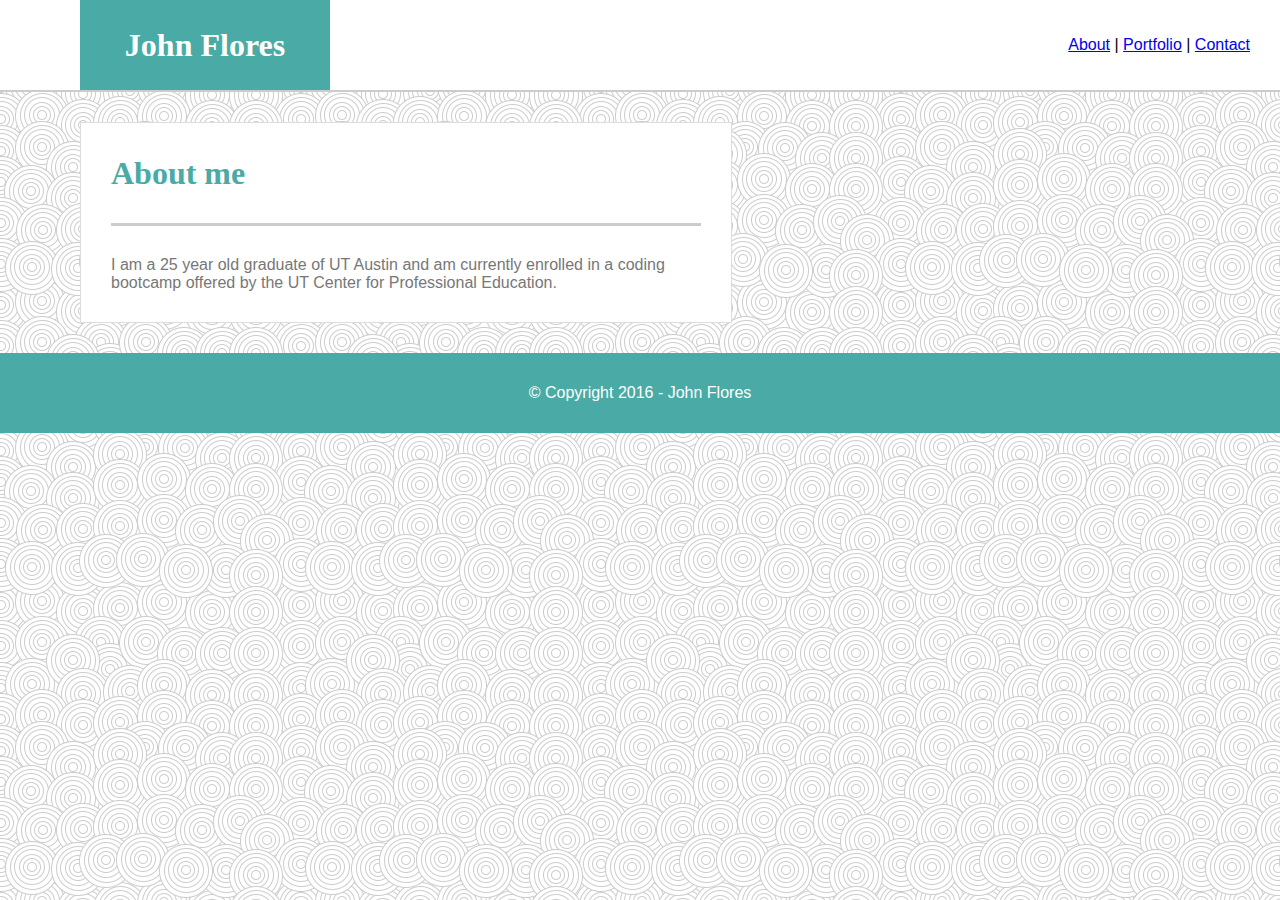
==== index.html @ 28c0b847 "first_push" ====
<!doctype html>
<html>
<head>
<meta charset="utf-8">
<title>index</title>
<link href="../Desktop/Bootcamp/Week1/style.css" rel="stylesheet" type="text/css">
<link href="style.css" rel="stylesheet" type="text/css">
</head>

<body>
 <div class="wrapper"> 
  
  <div class="header">
   
    <div class="name">
	  <h1> John Flores</h1>
      
    </div>
   <a href="#">About</a> | <a href="#">Portfolio</a> | <a href="#">Contact</a>
  </div>
     
      <div class="mainSection">
    
        
            <div class="aboutMe">
            <h1>About me</h1>
            </div>
            
            <div class="aboutMeText">
              <p>I am a 25 year old graduate of UT Austin and am currently enrolled in a coding bootcamp offered by the UT Center for Professional Education.</p>
            </div>
        
      </div>
      <div class="push"></div>
</div>

<div class="footer">
	<p> © Copyright 2016 - John Flores</p>
    </div>   
</body>
</html>
---- style.css ----
@charset "utf-8";
/* CSS Document */
* {
	margin:0;
	padding:0;
	font-family:'Arial', "Helvetica Neue", Helvetica, sans-serif;
}

.name {
	background-color:#4aaaa5;
	width: 250px;
	height:90px;
	text-align:center;
	vertical-align:middle;
	line-height:90px;
	margin-left:80px;
	color:white;
	float:left;
	display:inline-block;
}

.aboutMeText {
	padding: 30px;
	text-wrap:normal;
	color: #777777;
}

.aboutMe{
	border-bottom: #cccccc solid;
	margin: 0 30px 0 30px;
	height: 100px;
	vertical-align:middle;
	line-height:100px;
	color: #4aaaa5;

	}

.mainSection {
	background-color:white;
	border: #dddddd solid 1px;
	width: 650px;
	margin: 30px 30px 30px 80px;
}
body {
	background-image:url(swirl_pattern/swirl_pattern.png)
}

.header {
	background-color: white;
	border-bottom:#cccccc solid 2px;
	text-align:right;
	vertical-align:middle;
	height:90px;
	line-height: 90px;
	padding-right: 30px;
}

h1 {
	font-family:"Georgia", Times, "Times New Roman", serif;
}

}

html, body {
	height: 100%;
}
.wrapper {
	min-height: 100%;
	margin: 0 auto -80px; /* the bottom margin is the negative value of the footer's height */
}
.footer, .push {
	height: 80px; /* '.push' must be the same height as 'footer' */
	background-color:#4aaaa5;
	color: white;
	text-align:center;
	vertical-align:middle;
	line-height:80px;
}
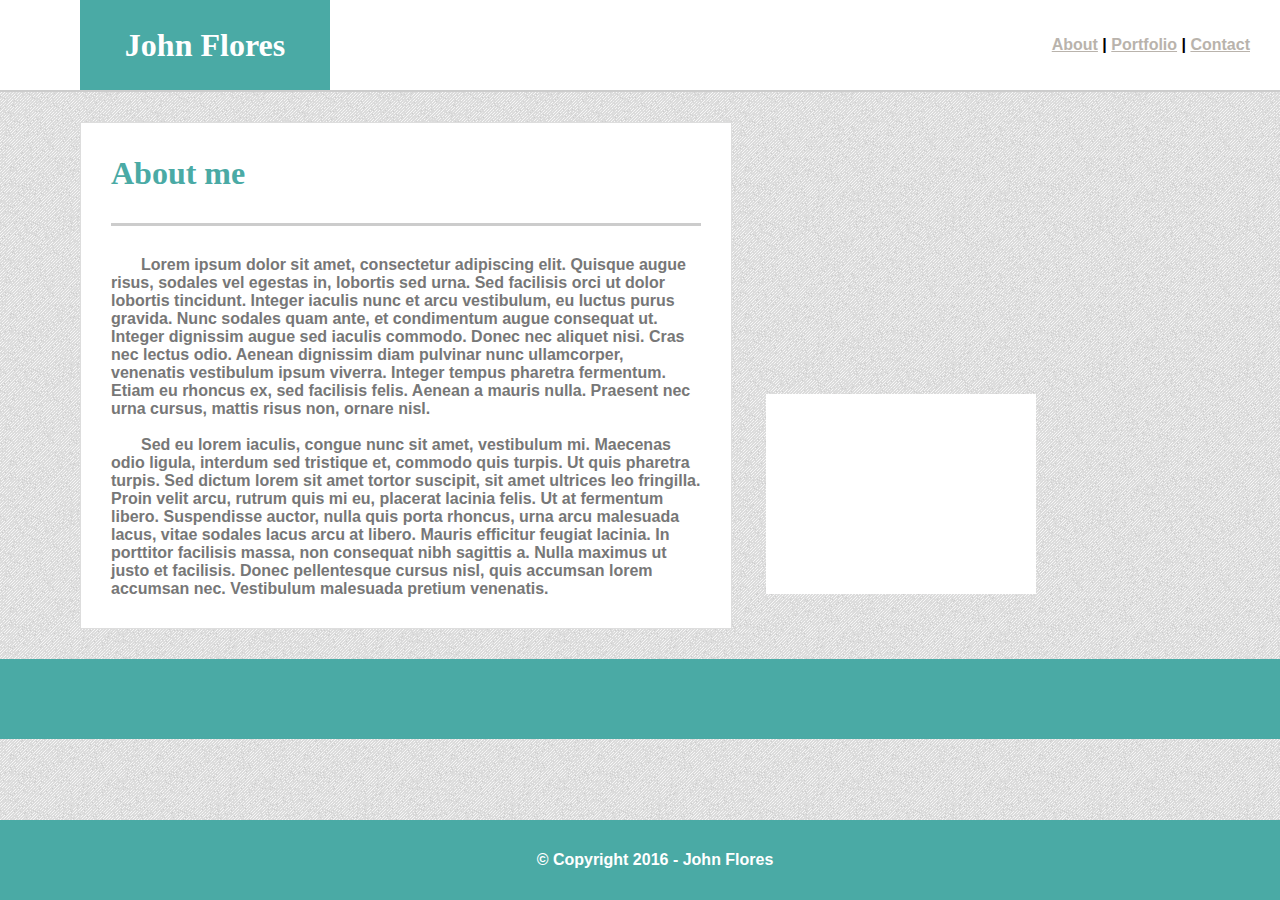
==== commit 021e69bc: "correct file structure" ====
--- a/index.html
+++ b/index.html
@@ -3,8 +3,7 @@
 <head>
 <meta charset="utf-8">
 <title>index</title>
-<link href="../Desktop/Bootcamp/Week1/style.css" rel="stylesheet" type="text/css">
-<link href="style.css" rel="stylesheet" type="text/css">
+<link href="assets/css/style.css" rel="stylesheet" type="text/css">
 </head>
 
 <body>
@@ -16,7 +15,7 @@
 	  <h1> John Flores</h1>
       
     </div>
-   <a href="#">About</a> | <a href="#">Portfolio</a> | <a href="#">Contact</a>
+   <a href="#"><strong>About</a> | <a href="#">Portfolio</a> | <a href="#">Contact</a>
   </div>
      
       <div class="mainSection">
@@ -27,10 +26,19 @@
             </div>
             
             <div class="aboutMeText">
-              <p>I am a 25 year old graduate of UT Austin and am currently enrolled in a coding bootcamp offered by the UT Center for Professional Education.</p>
+              <p>Lorem ipsum dolor sit amet, consectetur adipiscing elit. Quisque augue risus, sodales vel egestas in, lobortis sed urna. Sed facilisis orci ut dolor lobortis tincidunt. Integer iaculis nunc et arcu vestibulum, eu luctus purus gravida. Nunc sodales quam ante, et condimentum augue consequat ut. Integer dignissim augue sed iaculis commodo. Donec nec aliquet nisi. Cras nec lectus odio. Aenean dignissim diam pulvinar nunc ullamcorper, venenatis vestibulum ipsum viverra. Integer tempus pharetra fermentum. Etiam eu rhoncus ex, sed facilisis felis. Aenean a mauris nulla. Praesent nec urna cursus, mattis risus non, ornare nisl.</p>
+<br>
+<p>Sed eu lorem iaculis, congue nunc sit amet, vestibulum mi. Maecenas odio ligula, interdum sed tristique et, commodo quis turpis. Ut quis pharetra turpis. Sed dictum lorem sit amet tortor suscipit, sit amet ultrices leo fringilla. Proin velit arcu, rutrum quis mi eu, placerat lacinia felis. Ut at fermentum libero. Suspendisse auctor, nulla quis porta rhoncus, urna arcu malesuada lacus, vitae sodales lacus arcu at libero. Mauris efficitur feugiat lacinia. In porttitor facilisis massa, non consequat nibh sagittis a. Nulla maximus ut justo et facilisis. Donec pellentesque cursus nisl, quis accumsan lorem accumsan nec. Vestibulum malesuada pretium venenatis.</p>
             </div>
         
       </div>
+      
+      <div id="smedia">
+      	<div id:"connect">
+        </div>
+      </div>
+      
+      
       <div class="push"></div>
 </div>
 
--- a/assets/css/style.css
+++ b/assets/css/style.css
@@ -0,0 +1,95 @@
+@charset "utf-8";
+/* CSS Document */
+* {
+	margin:0;
+	padding:0;
+	font-family:'Arial', "Helvetica Neue", Helvetica, sans-serif;
+}
+
+.name {
+	background-color:#4aaaa5;
+	width: 250px;
+	height:90px;
+	text-align:center;
+	vertical-align:middle;
+	line-height:90px;
+	margin-left:80px;
+	color:white;
+	display:inline-block;
+	float: left;
+}
+
+.aboutMeText {
+	padding: 30px;
+	text-wrap:normal;
+	color: #777777;
+}
+
+.aboutMe{
+	border-bottom: #cccccc solid;
+	margin: 0 30px 0 30px;
+	height: 100px;
+	vertical-align:middle;
+	line-height:100px;
+	color: #4aaaa5;
+
+	}
+
+.mainSection {
+	background-color:white;
+	border: #dddddd solid 1px;
+	width: 650px;
+	margin: 30px 30px 30px 80px;
+	display:inline-block;
+}
+body {
+	background-image:url(../images/kindajean/kindajean.png)
+}
+
+.header {
+	background-color: white;
+	border-bottom:#cccccc solid 2px;
+	text-align:right;
+	vertical-align:middle;
+	height:90px;
+	line-height: 90px;
+	padding-right: 30px;
+}
+
+h1 {
+	font-family:"Georgia", Times, "Times New Roman", serif;
+
+}
+
+html, body {
+	height: 100%;
+}
+.wrapper {
+	min-height: 100%;
+	margin: 0 auto -80px; /* the bottom margin is the negative value of the footer's height */
+}
+.footer, .push {
+	height: 80px; /* '.push' must be the same height as 'footer' */
+	background-color:#4aaaa5;
+	color: white;
+	text-align:center;
+	vertical-align:middle;
+	line-height:80px;
+}
+
+p {
+	text-indent: 30px;	
+}
+
+a {
+	color: #B9B3AC;
+	font-weight:600;	
+}
+
+#smedia {
+	width:270px;
+	height: 200px;
+	display:inline-block;
+	position:relative;
+	background-color:white;	
+}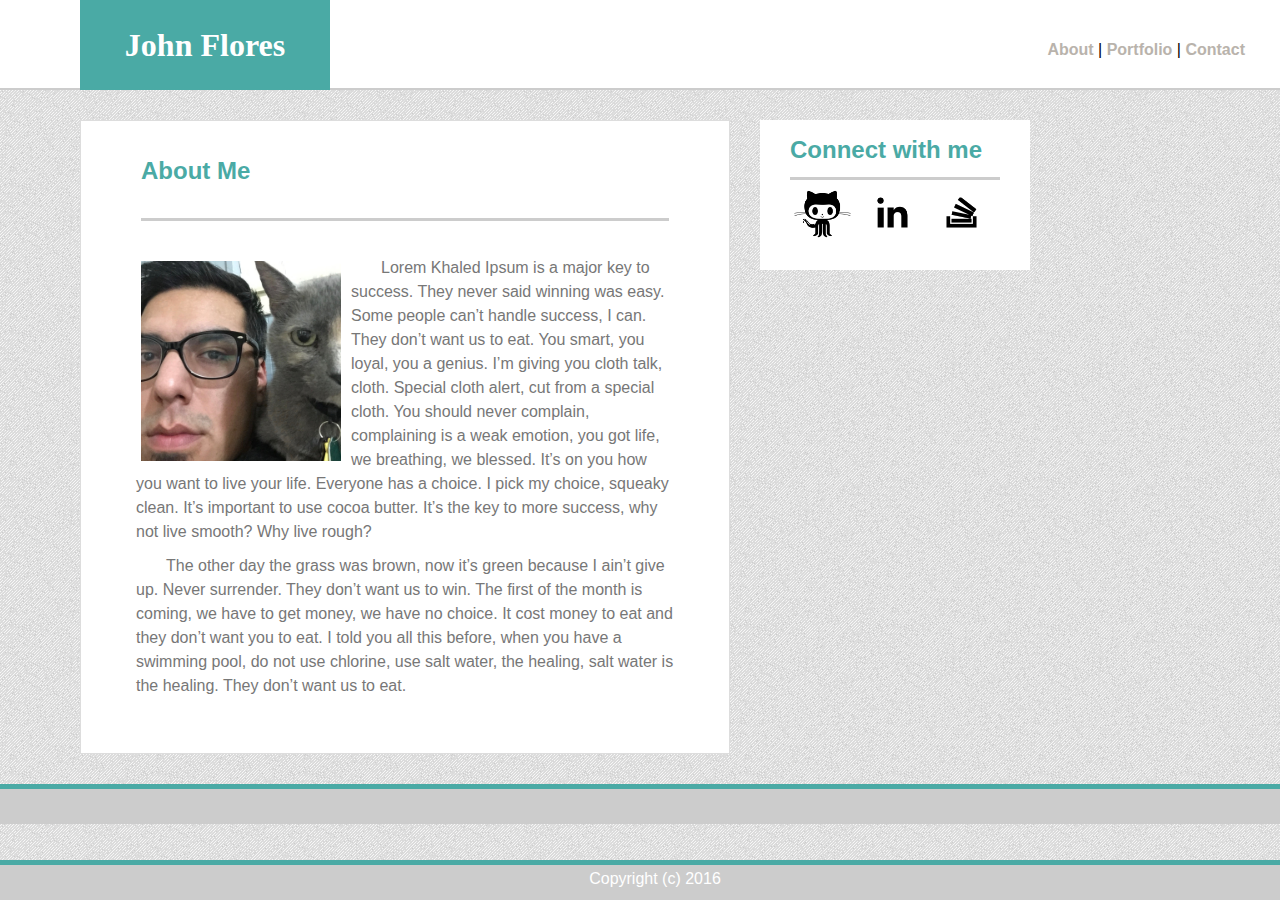
==== commit d084cf49: "Version for submit" ====
--- a/index.html
+++ b/index.html
@@ -1,49 +1,61 @@
 <!doctype html>
 <html>
 <head>
-<meta charset="utf-8">
-<title>index</title>
+<meta charset="UTF-8">
+<title>John Flores</title>
 <link href="assets/css/style.css" rel="stylesheet" type="text/css">
 </head>
-
-<body>
- <div class="wrapper"> 
+<div class="wrapper">
+<header>
   
   <div class="header">
-   
     <div class="name">
-	  <h1> John Flores</h1>
+    <h1>John Flores</h1>
+    </div>
+    <p> <a href= "index.html"> About</a> | <a href="portfolio.html">Portfolio</a>  | <a href="contact.html">Contact</a></p>
+  </div>
+    
+</header>
+<body>
+<section>
+  <div class="mainSection">
+	<div class="aboutMe">
+     
+     <h2>About Me</h2>
+    </div>
+
+     <div class="description">
+      <img class ="me" src = assets/images/me.jpg>
+        <p>Lorem Khaled Ipsum is a major key to success. They never said winning was easy. Some people can’t handle success, I can. They don’t want us to eat. You smart, you loyal, you a genius. I’m giving you cloth talk, cloth. Special cloth alert, cut from a special cloth. You should never complain, complaining is a weak emotion, you got life, we breathing, we blessed. It’s on you how you want to live your life. Everyone has a choice. I pick my choice, squeaky clean. It’s important to use cocoa butter. It’s the key to more success, why not live smooth? Why live rough?</p>
+
+        <p>The other day the grass was brown, now it’s green because I ain’t give up. Never surrender. They don’t want us to win. The first of the month is coming, we have to get money, we have no choice. It cost money to eat and they don’t want you to eat. I told you all this before, when you have a swimming pool, do not use chlorine, use salt water, the healing, salt water is the healing. They don’t want us to eat.</p>
       
-    </div>
-   <a href="#"><strong>About</a> | <a href="#">Portfolio</a> | <a href="#">Contact</a>
+      </div>
+  
   </div>
-     
-      <div class="mainSection">
+</section>
+
+<section>
+<div class="social">
+  
+  <div class="connect">
+  
+      <h2>Connect with me</h2>
+	    <div class="socialLinks">
     
+        <img class="socImg" src="assets/images/github.png" alt="github">
+        <img class="socImg" src="assets/images/linkedin.png" alt="linkedIn">
+        <img class="socImg" src="assets/images/stackoverflow.png" alt="stack overflow">
         
-            <div class="aboutMe">
-            <h1>About me</h1>
-            </div>
-            
-            <div class="aboutMeText">
-              <p>Lorem ipsum dolor sit amet, consectetur adipiscing elit. Quisque augue risus, sodales vel egestas in, lobortis sed urna. Sed facilisis orci ut dolor lobortis tincidunt. Integer iaculis nunc et arcu vestibulum, eu luctus purus gravida. Nunc sodales quam ante, et condimentum augue consequat ut. Integer dignissim augue sed iaculis commodo. Donec nec aliquet nisi. Cras nec lectus odio. Aenean dignissim diam pulvinar nunc ullamcorper, venenatis vestibulum ipsum viverra. Integer tempus pharetra fermentum. Etiam eu rhoncus ex, sed facilisis felis. Aenean a mauris nulla. Praesent nec urna cursus, mattis risus non, ornare nisl.</p>
-<br>
-<p>Sed eu lorem iaculis, congue nunc sit amet, vestibulum mi. Maecenas odio ligula, interdum sed tristique et, commodo quis turpis. Ut quis pharetra turpis. Sed dictum lorem sit amet tortor suscipit, sit amet ultrices leo fringilla. Proin velit arcu, rutrum quis mi eu, placerat lacinia felis. Ut at fermentum libero. Suspendisse auctor, nulla quis porta rhoncus, urna arcu malesuada lacus, vitae sodales lacus arcu at libero. Mauris efficitur feugiat lacinia. In porttitor facilisis massa, non consequat nibh sagittis a. Nulla maximus ut justo et facilisis. Donec pellentesque cursus nisl, quis accumsan lorem accumsan nec. Vestibulum malesuada pretium venenatis.</p>
-            </div>
-        
-      </div>
-      
-      <div id="smedia">
-      	<div id:"connect">
         </div>
-      </div>
-      
-      
-      <div class="push"></div>
+  </div>
 </div>
+</section>
 
-<div class="footer">
-	<p> © Copyright 2016 - John Flores</p>
-    </div>   
+   <div class="push"></div>
+        </div>
+ <div class="footer">
+            <p>Copyright (c) 2016</p>
+        </div>
 </body>
 </html>
--- a/assets/css/style.css
+++ b/assets/css/style.css
@@ -4,6 +4,7 @@
 	margin:0;
 	padding:0;
 	font-family:'Arial', "Helvetica Neue", Helvetica, sans-serif;
+	box-sizing: border-box;
 }
 
 .name {
@@ -23,6 +24,7 @@
 	padding: 30px;
 	text-wrap:normal;
 	color: #777777;
+	line-height:60px;
 }
 
 .aboutMe{
@@ -32,18 +34,24 @@
 	vertical-align:middle;
 	line-height:100px;
 	color: #4aaaa5;
+	margin-bottom: 10px;
 
 	}
 
 .mainSection {
 	background-color:white;
 	border: #dddddd solid 1px;
-	width: 650px;
+	width:650px;
+	height:auto;
 	margin: 30px 30px 30px 80px;
 	display:inline-block;
+	float:left;
+	padding: 0 30px 30px;
 }
 body {
-	background-image:url(../images/kindajean/kindajean.png)
+	background-image:url(../images/kindajean/kindajean.png);
+	overflow:auto;
+	max-width:1320px;
 }
 
 .header {
@@ -61,35 +69,97 @@
 
 }
 
+.social {
+	width:270px;
+	height: 150px;
+	display:inline-block;
+	background-color:white;	
+	overflow:auto;
+	float:left;
+	margin-top: 30px;
+	
+}
+
+.connect {
+	border-bottom: #cccccc solid;
+	margin: 0 30px 0 30px;
+	height: 60px;
+	vertical-align:middle;
+	line-height:60px;
+	color: #4aaaa5;
+}
+
+
 html, body {
 	height: 100%;
 }
 .wrapper {
 	min-height: 100%;
-	margin: 0 auto -80px; /* the bottom margin is the negative value of the footer's height */
+	margin: 0 auto -40px; /* the bottom margin is the negative value of the footer's height */
 }
 .footer, .push {
-	height: 80px; /* '.push' must be the same height as 'footer' */
-	background-color:#4aaaa5;
+	height: 40px; /* '.push' must be the same height as 'footer' */
+	background-color:#cccccc;
 	color: white;
 	text-align:center;
-	vertical-align:middle;
-	line-height:80px;
+	clear:both;
+	border-top: 5px solid #4aaaa5;
 }
 
 p {
 	text-indent: 30px;	
+	word-wrap: initial;
+	padding: 5px;
 }
 
 a {
 	color: #B9B3AC;
-	font-weight:600;	
+	font-weight:600;
+	text-decoration: none;	
 }
 
-#smedia {
-	width:270px;
-	height: 200px;
-	display:inline-block;
-	position:relative;
-	background-color:white;	
-}+.socImg {
+	width:31%;
+	margin: auto;
+	max-height: 70px;
+	max-width: 70px;
+}
+
+h2,p {
+	font-family: 'Arial', 'Helvetica Neue', Helvetica, sans-serif;
+}
+
+.description {
+	padding: 20px;
+	line-height: 24px;
+	color: #777777;
+}
+
+.me {
+	height:200px;
+	width:200px;
+	display:inline;
+	float:left;
+	margin:10px;
+}
+
+.txtbox {
+    font-size: 18pt;
+    height: 30px;
+    width : 540px;
+}
+
+.textEntry {
+	font-weight: 700;
+	padding: 20px;
+	line-height: 36px;
+	color: #777777;
+}
+
+.folioLinks {
+	margin:10px;
+}
+
+.folioPics {
+	padding:px;
+}
